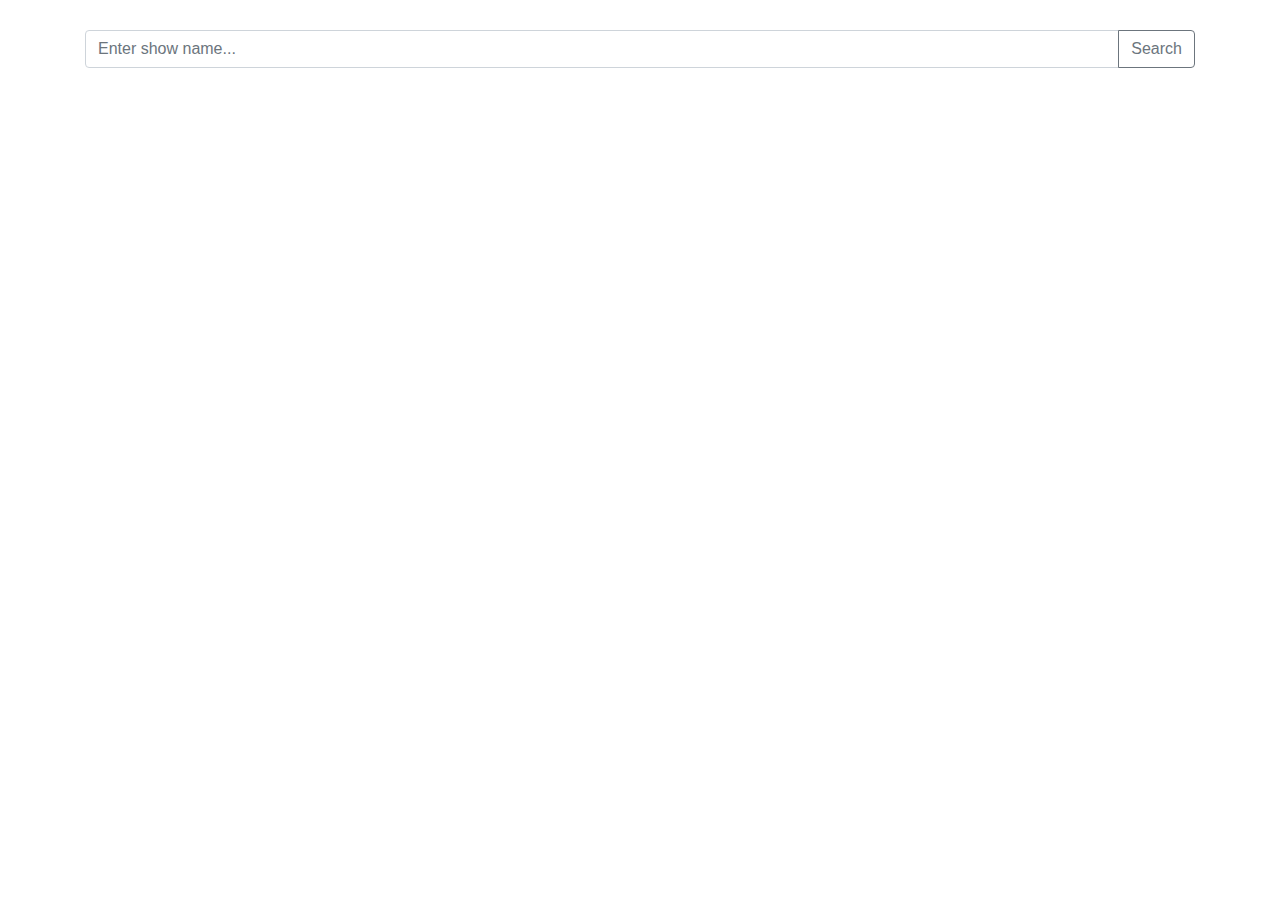
==== tvshow-api/index.html @ ed991b2c "init tvshow result" ====
<!DOCTYPE html>
<html lang="en">
<head>
    <meta charset="UTF-8">
    <meta http-equiv="X-UA-Compatible" content="IE=edge">
    <meta name="viewport" content="width=device-width, initial-scale=1.0">
    <title>TV Show</title>
    <link rel="stylesheet" href="style.css">
    <link rel="stylesheet" href="https://maxcdn.bootstrapcdn.com/bootstrap/4.0.0/css/bootstrap.min.css" integrity="sha384-Gn5384xqQ1aoWXA+058RXPxPg6fy4IWvTNh0E263XmFcJlSAwiGgFAW/dAiS6JXm" crossorigin="anonymous">
</head>
<body>
  <div class="container">
    <div class="input-group mb-3">
        <input type="text" class="form-control" placeholder="Enter show name..." aria-label="Enter show name..." aria-describedby="basic-addon2" id="search-input">
        <div class="input-group-append">
          <button class="btn btn-outline-secondary" type="button" id="search-button">Search</button>
        </div>
    </div>
    
    <div id="results">
    </div>
  </div>
    <script src="script.js"></script>
</body>
</html>
---- tvshow-api/style.css ----
.container{
    padding-top: 30px;
}
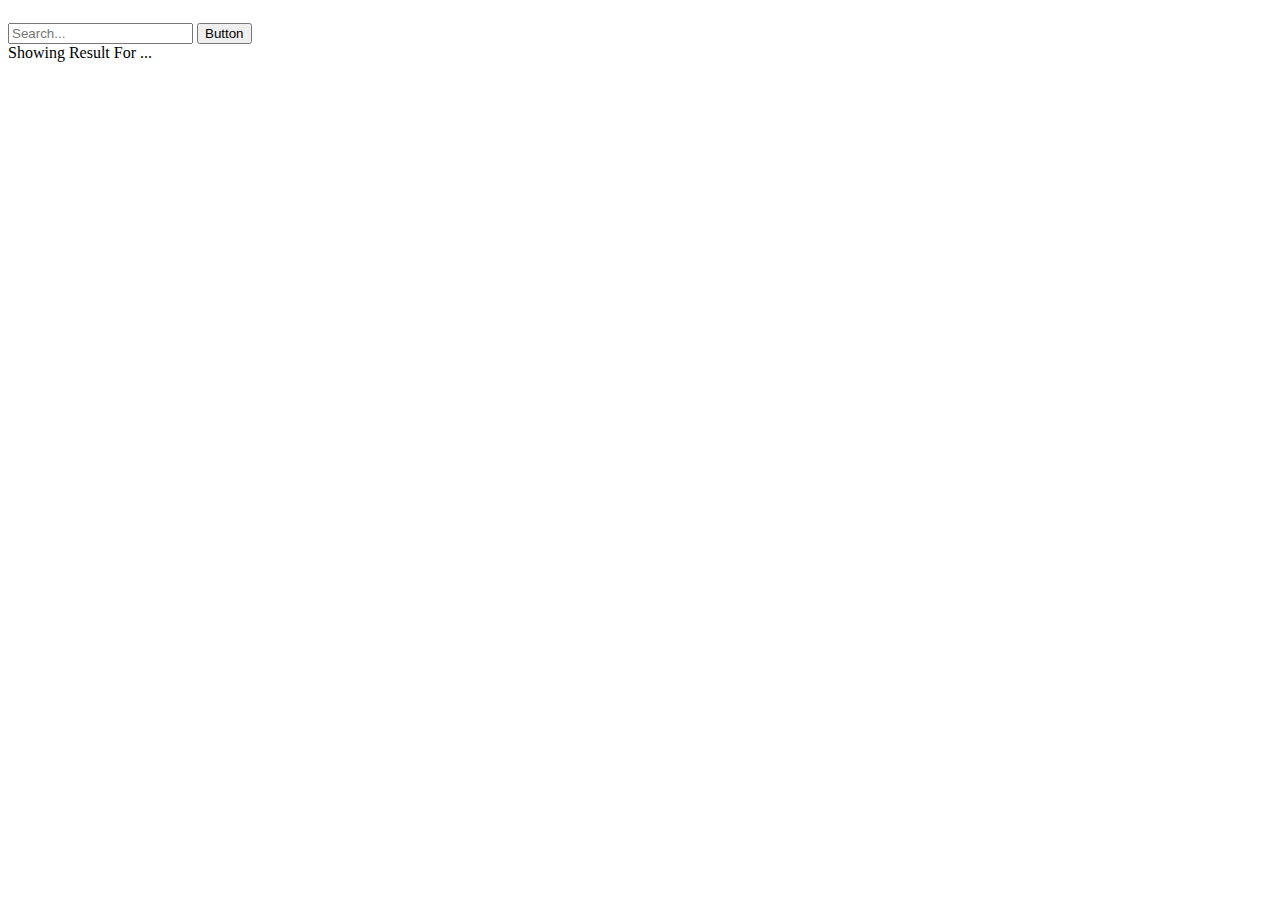
==== commit 01d1edfa: "added word reccommendation" ====
--- a/tvshow-api/index.html
+++ b/tvshow-api/index.html
@@ -4,22 +4,29 @@
     <meta charset="UTF-8">
     <meta http-equiv="X-UA-Compatible" content="IE=edge">
     <meta name="viewport" content="width=device-width, initial-scale=1.0">
-    <title>TV Show</title>
+    <link href="https://cdn.jsdelivr.net/npm/bootstrap@5.0.0/dist/css/bootstrap.min.css" rel="stylesheet" integrity="sha384-wEmeIV1mKuiNpC+IOBjI7aAzPcEZeedi5yW5f2yOq55WWLwNGmvvx4Um1vskeMj0" crossorigin="anonymous">
     <link rel="stylesheet" href="style.css">
-    <link rel="stylesheet" href="https://maxcdn.bootstrapcdn.com/bootstrap/4.0.0/css/bootstrap.min.css" integrity="sha384-Gn5384xqQ1aoWXA+058RXPxPg6fy4IWvTNh0E263XmFcJlSAwiGgFAW/dAiS6JXm" crossorigin="anonymous">
+    <title>Search Engine</title>
 </head>
 <body>
-  <div class="container">
-    <div class="input-group mb-3">
-        <input type="text" class="form-control" placeholder="Enter show name..." aria-label="Enter show name..." aria-describedby="basic-addon2" id="search-input">
-        <div class="input-group-append">
-          <button class="btn btn-outline-secondary" type="button" id="search-button">Search</button>
+    <div class="container">
+        <div class="input-group mb-3">
+            <input type="text" class="form-control" placeholder="Search..." aria-label="Recipient's username" aria-describedby="button-addon2" id="search-input">
+            <button class="btn btn-outline-secondary" type="button" id="search-button">Button</button>
         </div>
+        <div class="dropdown-menu" id="dd-menu">
+        </div>
+        <div class="invisible" id="showing">
+            Showing Result For ...
+        </div>
+        <div class="row">
+            <div id="results">
+              <div class="row">
+              </div>
+            </div>
+          </div>
     </div>
-    
-    <div id="results">
-    </div>
-  </div>
+
     <script src="script.js"></script>
 </body>
 </html>--- a/tvshow-api/style.css
+++ b/tvshow-api/style.css
@@ -1,3 +1,19 @@
 .container{
-    padding-top: 30px;
-}+    padding-top: 15px;
+}
+
+.input-group{
+    margin: 0;
+}
+
+.dropdown-menu{
+    width: 100%;
+    position: relative;
+}
+
+#results{
+    margin-top: 60px;
+}
+.result{
+    text-align: center;
+}
